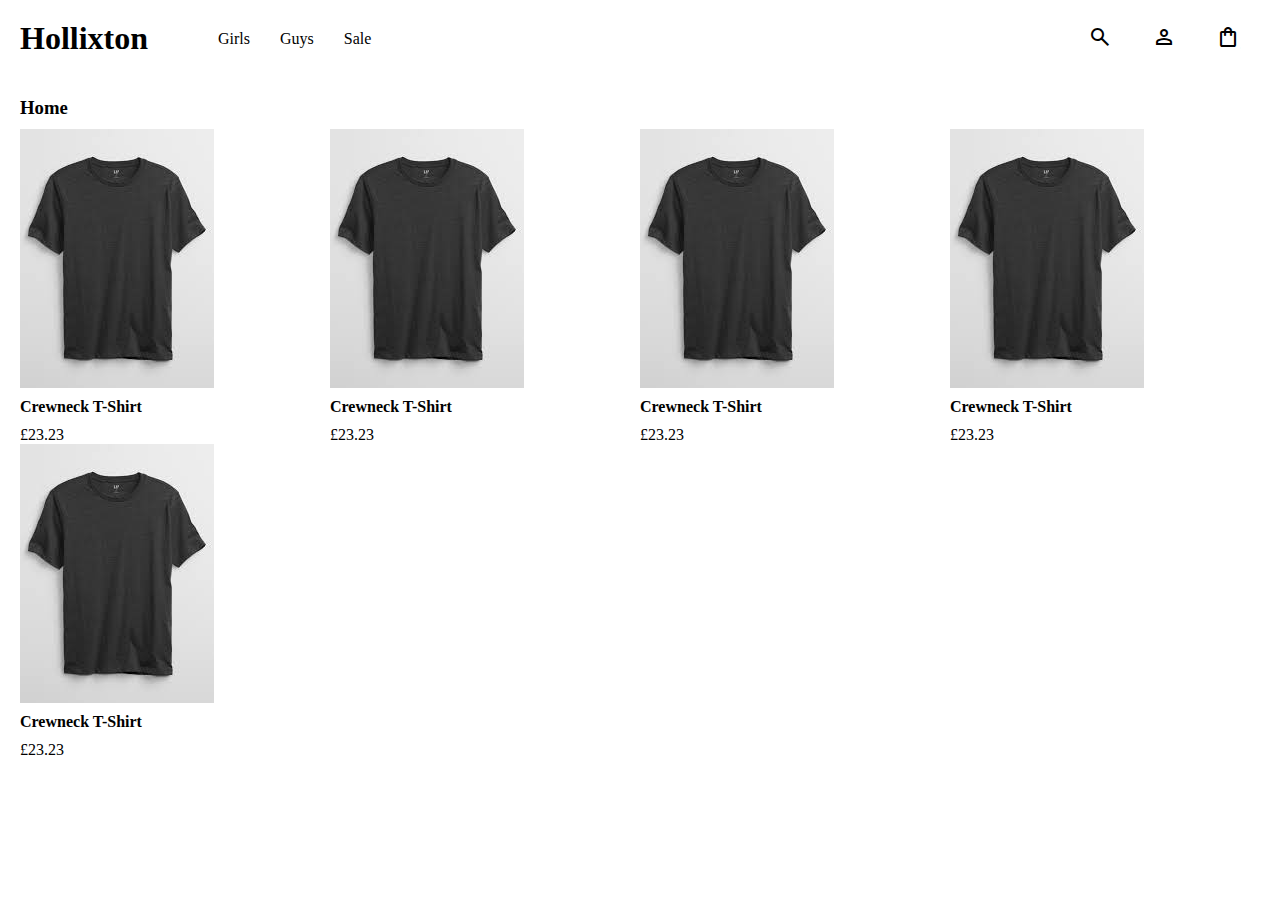
==== index.html @ 090a555f "first commit" ====
<!DOCTYPE html>
<html lang="en">
  <head>
    <meta charset="UTF-8" />
    <link rel="icon" type="image/svg+xml" href="favicon.svg" />
    <meta name="viewport" content="width=device-width, initial-scale=1.0" />
    <title>Vite App</title>
    <link rel="stylesheet" href="/src/style.css">
    <link
      rel="stylesheet"
      href="https://fonts.googleapis.com/css2?family=Material+Symbols+Outlined:opsz,wght,FILL,GRAD@20..48,100..700,0..1,-50..200"
    />
  
  </head>
  <body>
    <div id="app">
      <header class="header">
        <div class="header-left">
          <h1>Hollixton</h1>
          <nav>
            <ul class="left-list">
              <li class="list-item">Girls</li>
              <li class="list-item">Guys</li>
              <li class="list-item">Sale</li>
            </ul>
          </nav>
        </div>
        <div class="header-right">
          <nav>
            <ul class="right-list">
              <li class="list-item"><span class="material-symbols-outlined">search</span></li>
              <li class="list-item"><span class="material-symbols-outlined"> person </span></li>
              <li class="list-item">
                <span class="material-symbols-outlined"> shopping_bag </span>
              </li>
            </ul>
          </nav>
        </div>
      </header>
      <main>
        <div class="div-main">
          <h3>Home</h3>
          <nav class="navigation">
            <ul class="navigation__list">
              <li class="navigation__list-one-item">
                <img src="/assests/crewneck t-shirt.jpg" alt="t-shirt" />
                <h4>Crewneck T-Shirt</h4>
                <span>£23.23</span>
              </li>
              <li class="navigation__list-one-item">
                <img src="/assests/crewneck t-shirt.jpg" alt="t-shirt" />
                <h4>Crewneck T-Shirt</h4>
                <span>£23.23</span>
              </li>
              <li class="navigation__list-one-item">
                <img src="/assests/crewneck t-shirt.jpg" alt="t-shirt" />
                <h4>Crewneck T-Shirt</h4>
                <span>£23.23</span>
              </li>
              <li class="navigation__list-one-item">
                <img src="/assests/crewneck t-shirt.jpg" alt="t-shirt" />
                <h4>Crewneck T-Shirt</h4>
                <span>£23.23</span>
              </li>
              <li class="navigation__list-one-item">
                <img src="/assests/crewneck t-shirt.jpg" alt="t-shirt" />
                <h4>Crewneck T-Shirt</h4>
                <span>£23.23</span>
              </li>
            </ul>
          </nav>
        </div>
      </main>
      <footer></footer>
    </div>
    <script type="module" src="/src/main.ts"></script>
  </body>
</html>
---- src/style.css ----
/* #app {
  font-family: Avenir, Helvetica, Arial, sans-serif;
  -webkit-font-smoothing: antialiased;
  -moz-osx-font-smoothing: grayscale;
  text-align: center;
  color: #2c3e50;
  margin-top: 60px;
} */
#app{
  display: grid;
  grid-gap: 40px;
  padding: 20px;
}

* {
  margin: 0;
  padding: 0;
  box-sizing: border-box;
}

/* .header {
  display: grid;
  grid-template:
    "header-left . header-right " 60px/
    1fr 1fr 1fr;

  align-items: center;
  outline: 1px solid black;
} */

.header {
  display: grid;
  grid-auto-flow: column;
  justify-content: space-between;
  align-items: center;
  /* padding: 30px; */
}

.header-left {
  display: grid;
  /* grid-area: header-left; */
  grid-auto-flow: column;
  grid-gap: 70px;
  align-items: center;
  /* padding: 10px; */
}
.left-list {
  display: grid;

  grid-auto-flow: column;
  list-style: none;
  grid-gap: 30px;
}

.header-right {
  display: grid;
  grid-auto-flow: column;
  padding-right: 20px;
  
}

.right-list {
  list-style: none;
  display: grid;
  grid-auto-flow: column;
  grid-gap: 40px;
}


.navigation__list{
  display: grid;
  grid-template-columns: 0.25fr 0.25fr 0.25fr 0.25fr;
}
.navigation__list-one-item{
  list-style: none;
  display: grid;
  grid-gap: 10px;
  
}

.div-main{
  display: grid;
  grid-gap: 10px;
}
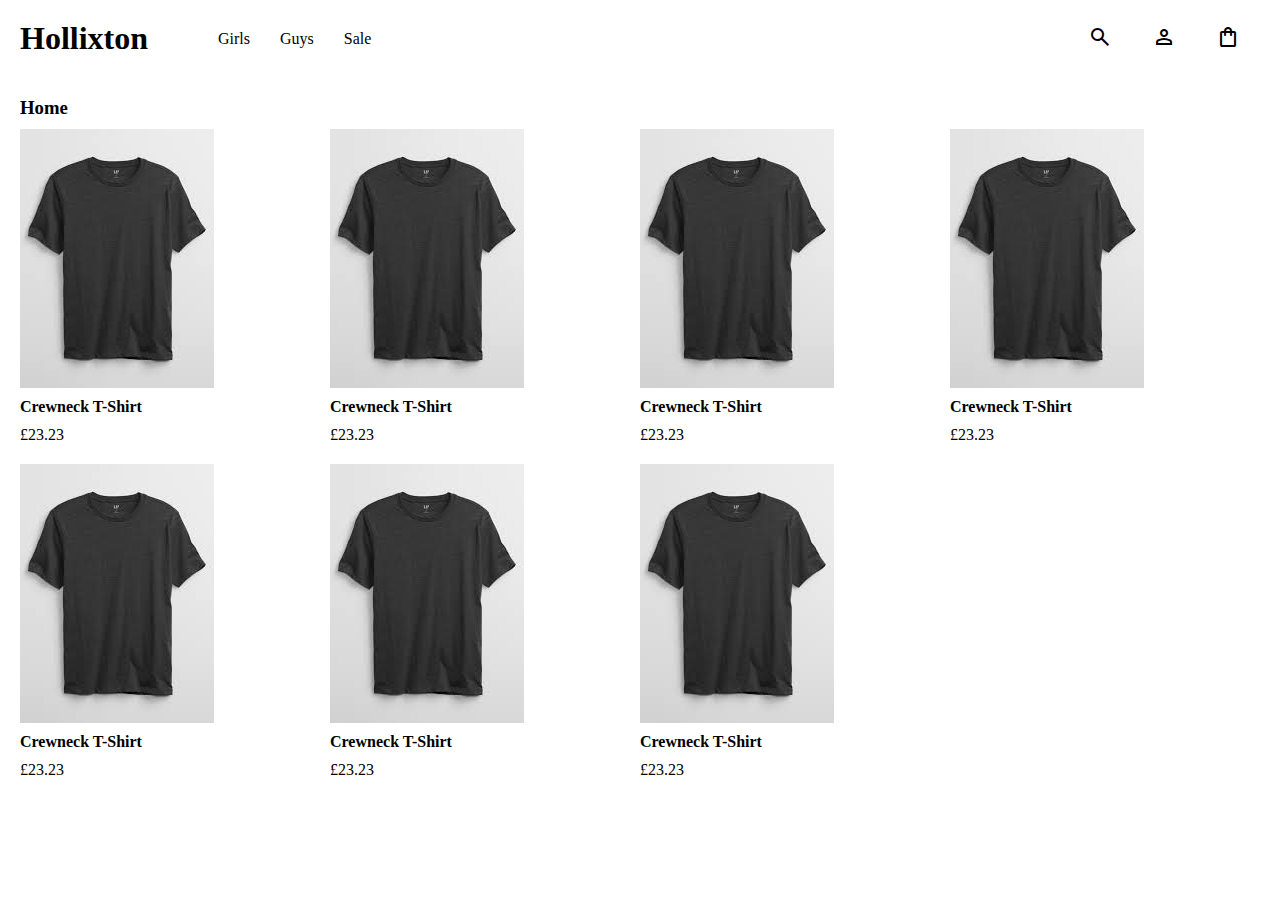
==== commit a43ecea9: "working on ts" ====
--- a/index.html
+++ b/index.html
@@ -67,6 +67,16 @@
                 <h4>Crewneck T-Shirt</h4>
                 <span>£23.23</span>
               </li>
+              <li class="navigation__list-one-item">
+                <img src="/assests/crewneck t-shirt.jpg" alt="t-shirt" />
+                <h4>Crewneck T-Shirt</h4>
+                <span>£23.23</span>
+              </li>
+              <li class="navigation__list-one-item">
+                <img src="/assests/crewneck t-shirt.jpg" alt="t-shirt" />
+                <h4>Crewneck T-Shirt</h4>
+                <span>£23.23</span>
+              </li>
             </ul>
           </nav>
         </div>
--- a/src/style.css
+++ b/src/style.css
@@ -70,11 +70,13 @@
 .navigation__list{
   display: grid;
   grid-template-columns: 0.25fr 0.25fr 0.25fr 0.25fr;
+  padding-bottom: 10px;
 }
 .navigation__list-one-item{
   list-style: none;
   display: grid;
   grid-gap: 10px;
+  padding-bottom: 20px;
   
 }
 
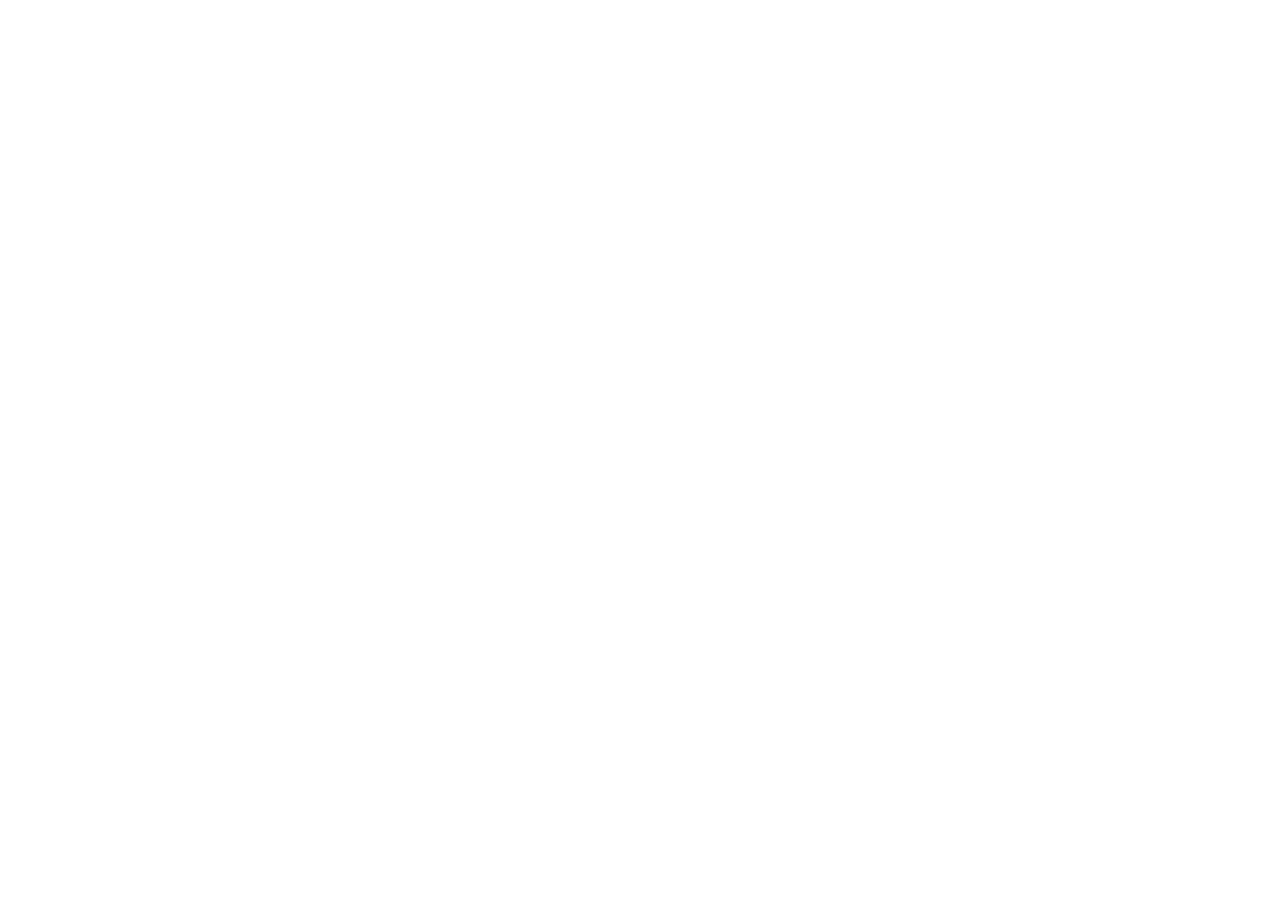
==== commit 1a791616: "added function header" ====
--- a/index.html
+++ b/index.html
@@ -13,8 +13,8 @@
   
   </head>
   <body>
-    <div id="app">
-      <header class="header">
+   <div id="app">
+     <!-- <header class="header">
         <div class="header-left">
           <h1>Hollixton</h1>
           <nav>
@@ -47,42 +47,12 @@
                 <h4>Crewneck T-Shirt</h4>
                 <span>£23.23</span>
               </li>
-              <li class="navigation__list-one-item">
-                <img src="/assests/crewneck t-shirt.jpg" alt="t-shirt" />
-                <h4>Crewneck T-Shirt</h4>
-                <span>£23.23</span>
-              </li>
-              <li class="navigation__list-one-item">
-                <img src="/assests/crewneck t-shirt.jpg" alt="t-shirt" />
-                <h4>Crewneck T-Shirt</h4>
-                <span>£23.23</span>
-              </li>
-              <li class="navigation__list-one-item">
-                <img src="/assests/crewneck t-shirt.jpg" alt="t-shirt" />
-                <h4>Crewneck T-Shirt</h4>
-                <span>£23.23</span>
-              </li>
-              <li class="navigation__list-one-item">
-                <img src="/assests/crewneck t-shirt.jpg" alt="t-shirt" />
-                <h4>Crewneck T-Shirt</h4>
-                <span>£23.23</span>
-              </li>
-              <li class="navigation__list-one-item">
-                <img src="/assests/crewneck t-shirt.jpg" alt="t-shirt" />
-                <h4>Crewneck T-Shirt</h4>
-                <span>£23.23</span>
-              </li>
-              <li class="navigation__list-one-item">
-                <img src="/assests/crewneck t-shirt.jpg" alt="t-shirt" />
-                <h4>Crewneck T-Shirt</h4>
-                <span>£23.23</span>
-              </li>
             </ul>
           </nav>
         </div>
       </main>
-      <footer></footer>
-    </div>
+      <footer></footer>-->
+    </div> 
     <script type="module" src="/src/main.ts"></script>
   </body>
 </html>
